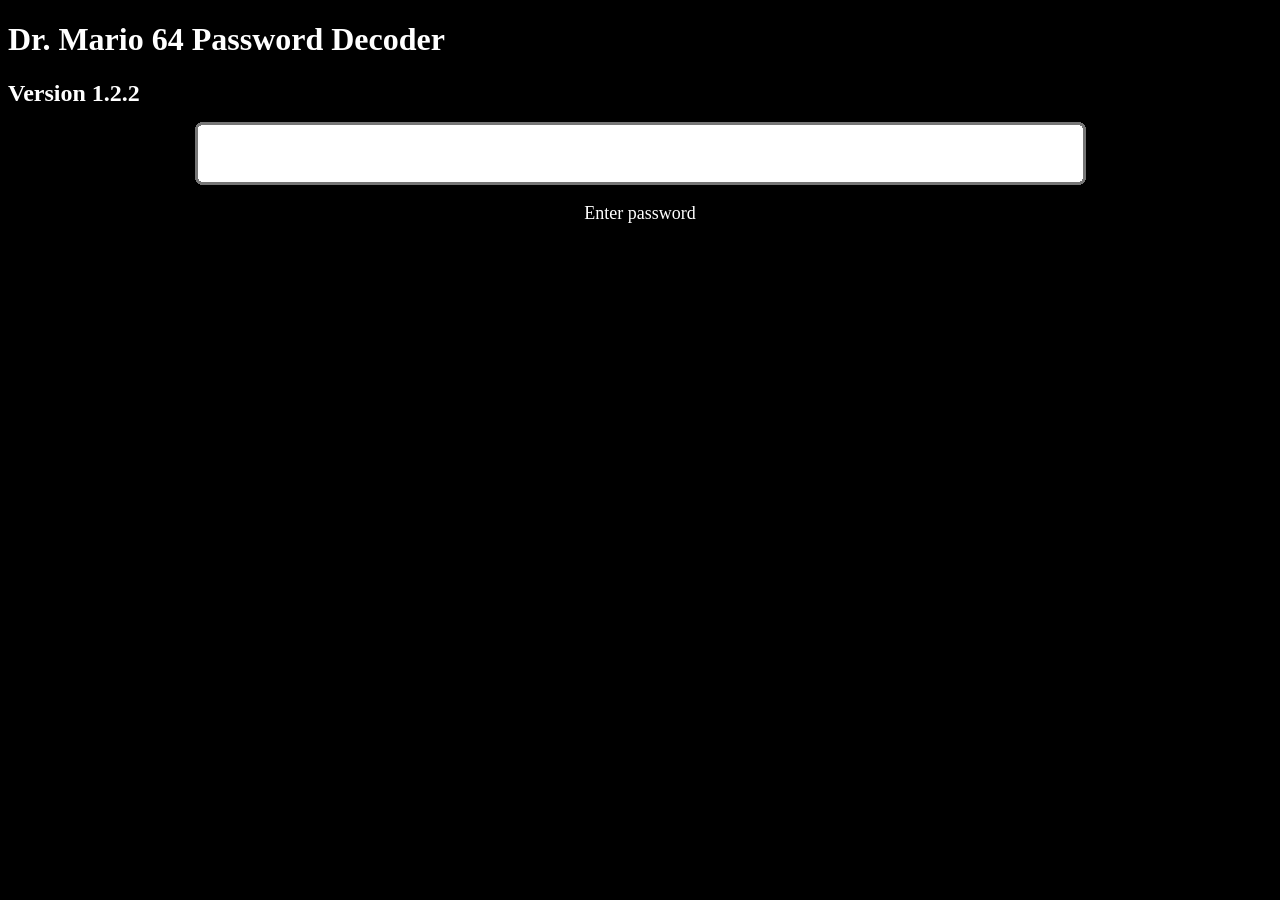
==== index.html @ c2d8e3a5 "More modularization and a minor improvement (see commit description) Added more spacing between the " ====
<!DOCTYPE html>

<!--
	WaluigiBSOD

	waluigibsod.github.io
-->

<html lang="en">
	<head>
		<link rel="stylesheet" type="text/css" href="css/main.css">
		<title id="page-title">Now Loading ...</title>
	</head>
	
	<meta charset="utf-8"/>
	
	<body>
		<h1 id="title"">Now Loading</h1>

		<h2 id="version" onmouseenter="_SetVersionDate()" onmouseleave="_SetVersion()">...</h2>
		
		<br>
		
		<br>
		
		<script type="text/javascript" src="js/constants.js"></script>
		
		<script type="text/javascript" src="js/flags.js"></script>
		
		<script type="text/javascript" src="js/io.js"></script>
		
		<script type="text/javascript" src="js/check.js"></script>
		
		<script type="text/javascript" src="js/decoder.js"></script>
		
		<div align="center" class="main">
			
			<input type="text" autocomplete="off" id="code" class="code" size="35" maxlength="20" onclick="_ResetInput()" oninput="_CheckPassword()" value=""></input>
			<p id="error" class="error"><br>Enter password</p>
			
			<table id="result" class="result" style="visibility: hidden;">
			</table>
			
		</div>
		
		<script type="text/javascript" src="js/result.js"></script>
		
		<script type="text/javascript" src="js/info.js"></script>
	
	</body>
</html>
---- css/main.css ----
/*
	WaluigiBSOD

	waluigibsod.github.io
*/

/* Body */

body {
	background-color: #000000;
	color: #FFFFFF;
	font-family: "Lucida Console";
}

h2 {
	display: table-cell;
}

input.code {
	text-align: center;
	transform: scale(3);
}

p.error {
	font-size: large;
}

table.result {
	font-size: 24px;
}
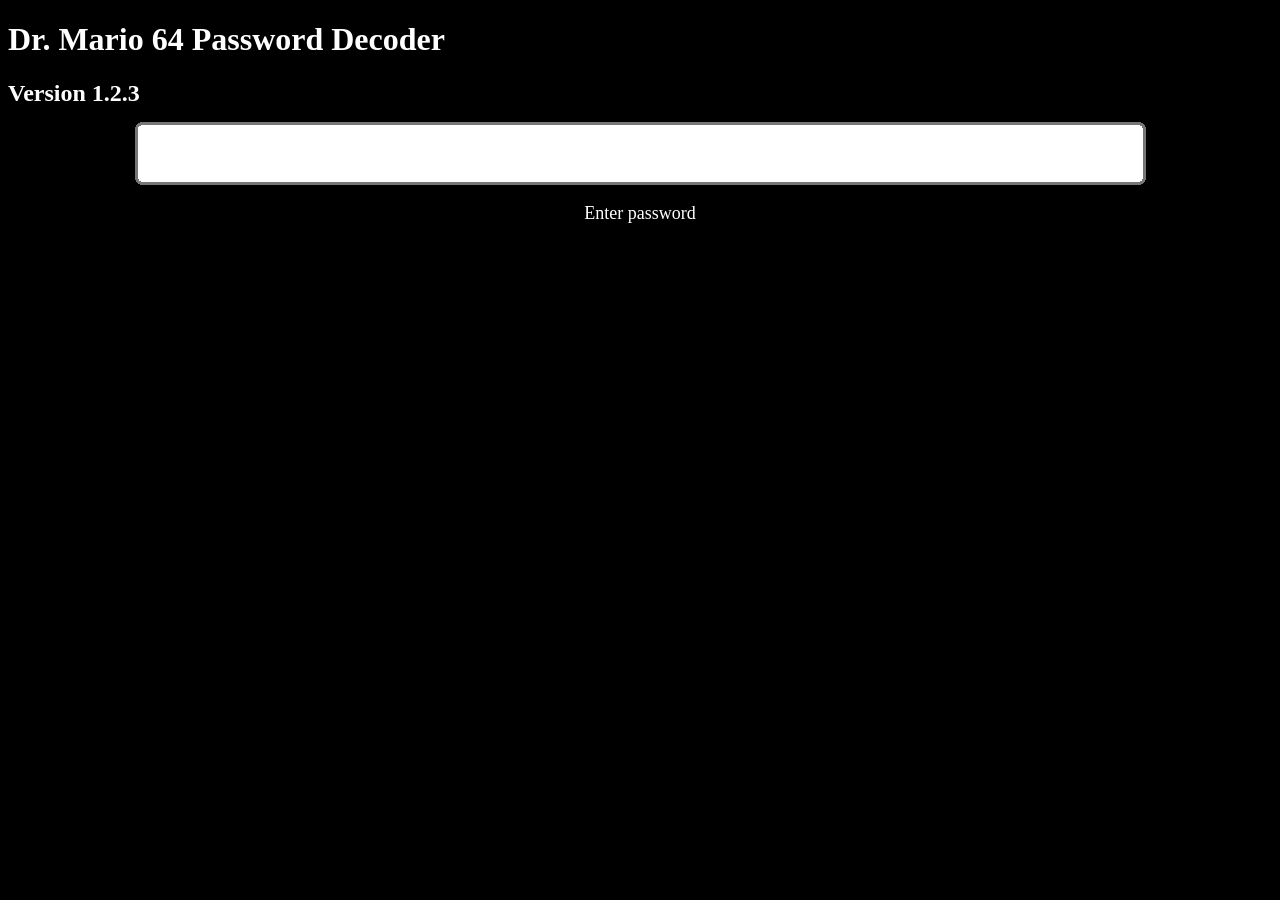
==== commit b6129fae: "Expanded HTML input size (again) and improved copyright date in JavaScript source files Now inputs l" ====
--- a/index.html
+++ b/index.html
@@ -35,7 +35,7 @@
 		
 		<div align="center" class="main">
 			
-			<input type="text" autocomplete="off" id="code" class="code" size="35" maxlength="20" onclick="_ResetInput()" oninput="_CheckPassword()" value=""></input>
+			<input type="text" autocomplete="off" id="code" class="code" size="40" maxlength="20" onclick="_ResetInput()" oninput="_CheckPassword()" value=""></input>
 			<p id="error" class="error"><br>Enter password</p>
 			
 			<table id="result" class="result" style="visibility: hidden;">
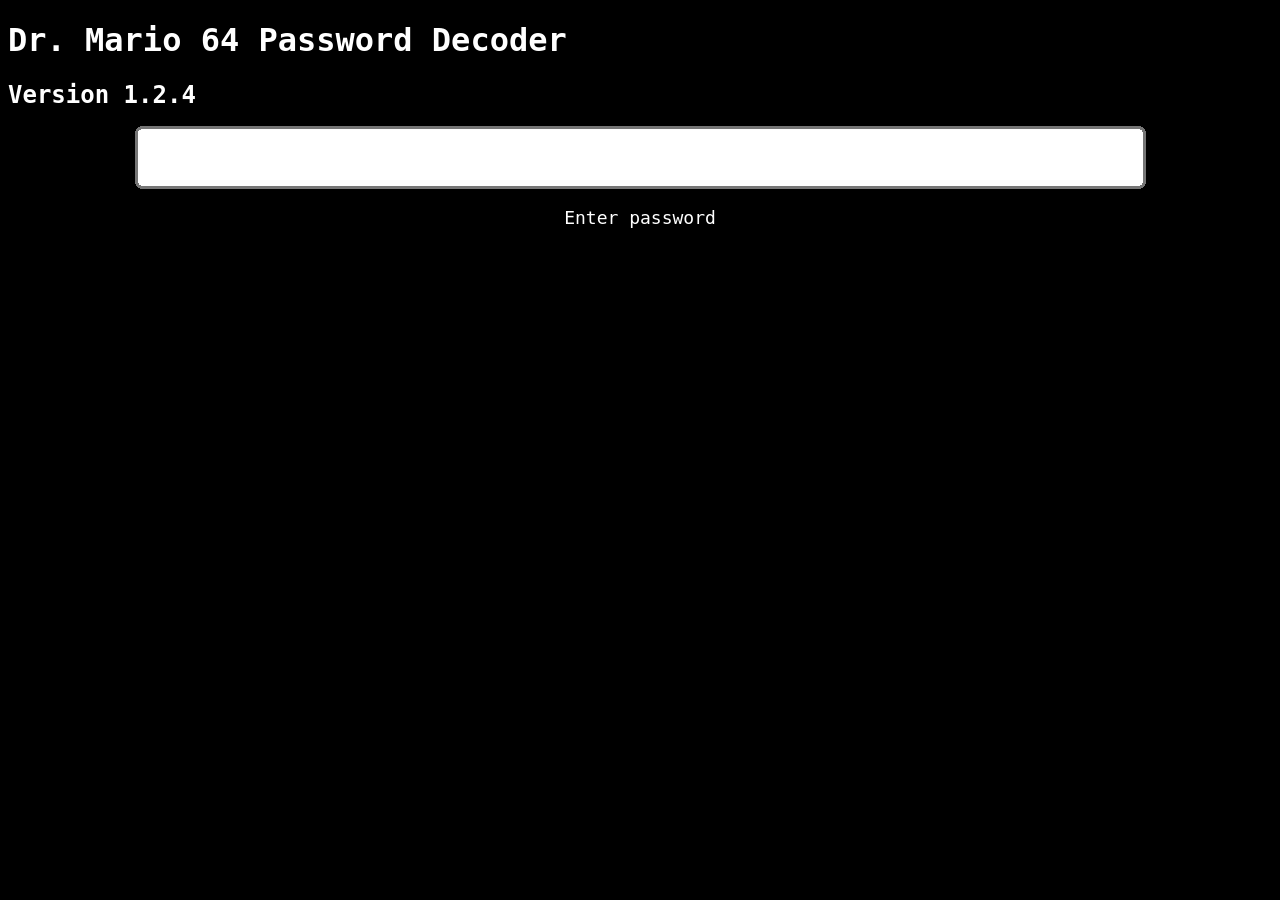
==== commit dc55b953: "Reached version 1.3 (more info in commit description) Added font cache, gray dotted line for empty p" ====
--- a/index.html
+++ b/index.html
@@ -38,14 +38,18 @@
 			<input type="text" autocomplete="off" id="code" class="code" size="40" maxlength="20" onclick="_ResetInput()" oninput="_CheckPassword()" value=""></input>
 			<p id="error" class="error"><br>Enter password</p>
 			
-			<table id="result" class="result" style="visibility: hidden;">
+			<table id="result" class="result" style="display: none;">
 			</table>
 			
 		</div>
 		
 		<script type="text/javascript" src="js/result.js"></script>
 		
+		<div align="center" class="cache" id="cache">
+		</div>
+		
+		<script type="text/javascript" src="js/cache.js"></script>
+		
 		<script type="text/javascript" src="js/info.js"></script>
-	
 	</body>
 </html>
--- a/css/main.css
+++ b/css/main.css
@@ -9,7 +9,7 @@
 body {
 	background-color: #000000;
 	color: #FFFFFF;
-	font-family: "Lucida Console";
+	font-family: "Lucida Console", monospace;
 }
 
 h2 {
@@ -27,4 +27,13 @@
 
 table.result {
 	font-size: 24px;
+}
+
+img.name-empty {
+	border-bottom-style: dotted;
+	color: #808080;
+}
+
+div.cache {
+	display: none;
 }
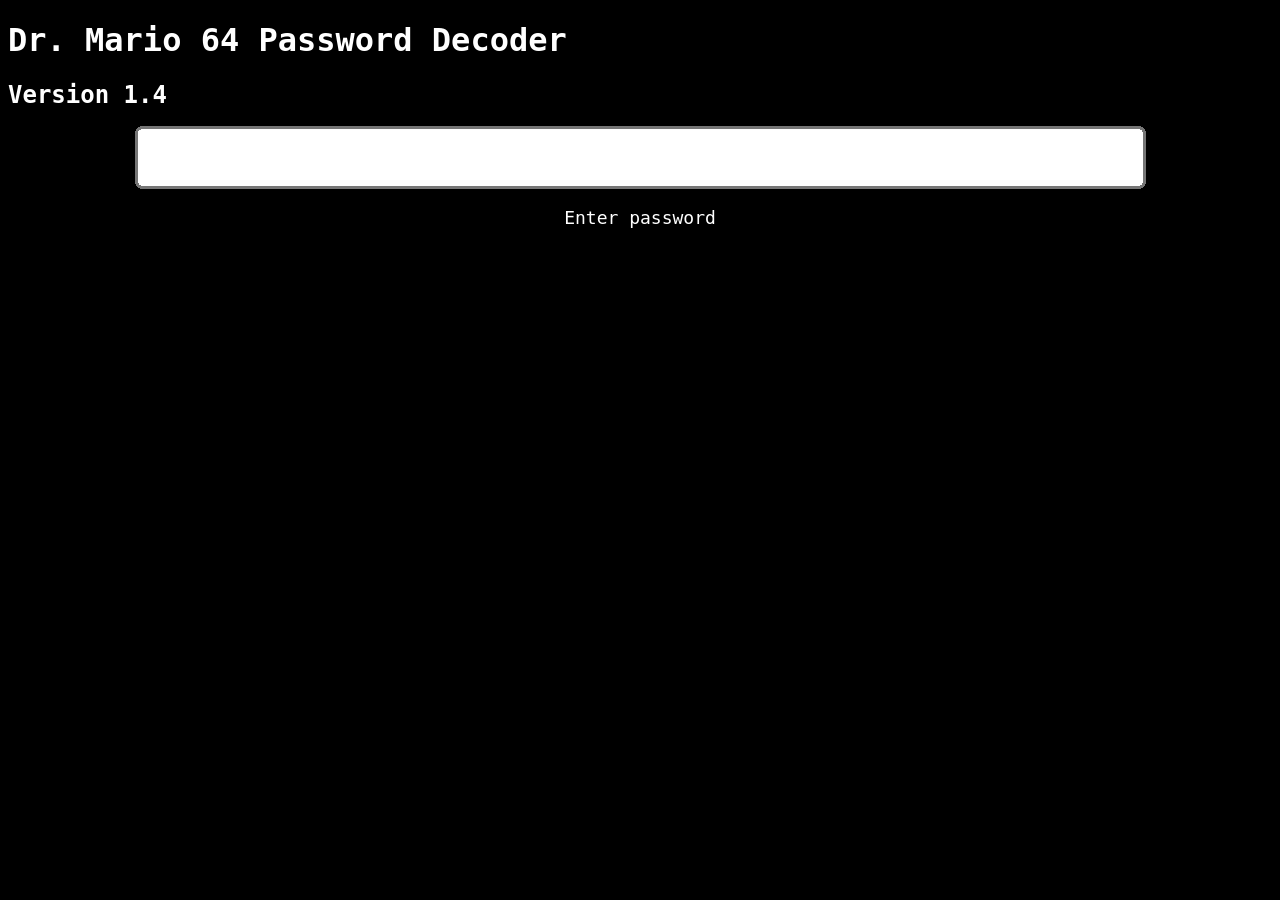
==== commit 4c0e9ae6: "Reached version 1.4 (more info in commit description) Removed support for unneeded font characters (" ====
--- a/index.html
+++ b/index.html
@@ -8,14 +8,15 @@
 
 <html lang="en">
 	<head>
+		<meta charset="utf-8"/>
+		
 		<link rel="stylesheet" type="text/css" href="css/main.css">
+		
 		<title id="page-title">Now Loading ...</title>
 	</head>
 	
-	<meta charset="utf-8"/>
-	
 	<body>
-		<h1 id="title"">Now Loading</h1>
+		<h1 id="title">Now Loading</h1>
 
 		<h2 id="version" onmouseenter="_SetVersionDate()" onmouseleave="_SetVersion()">...</h2>
 		
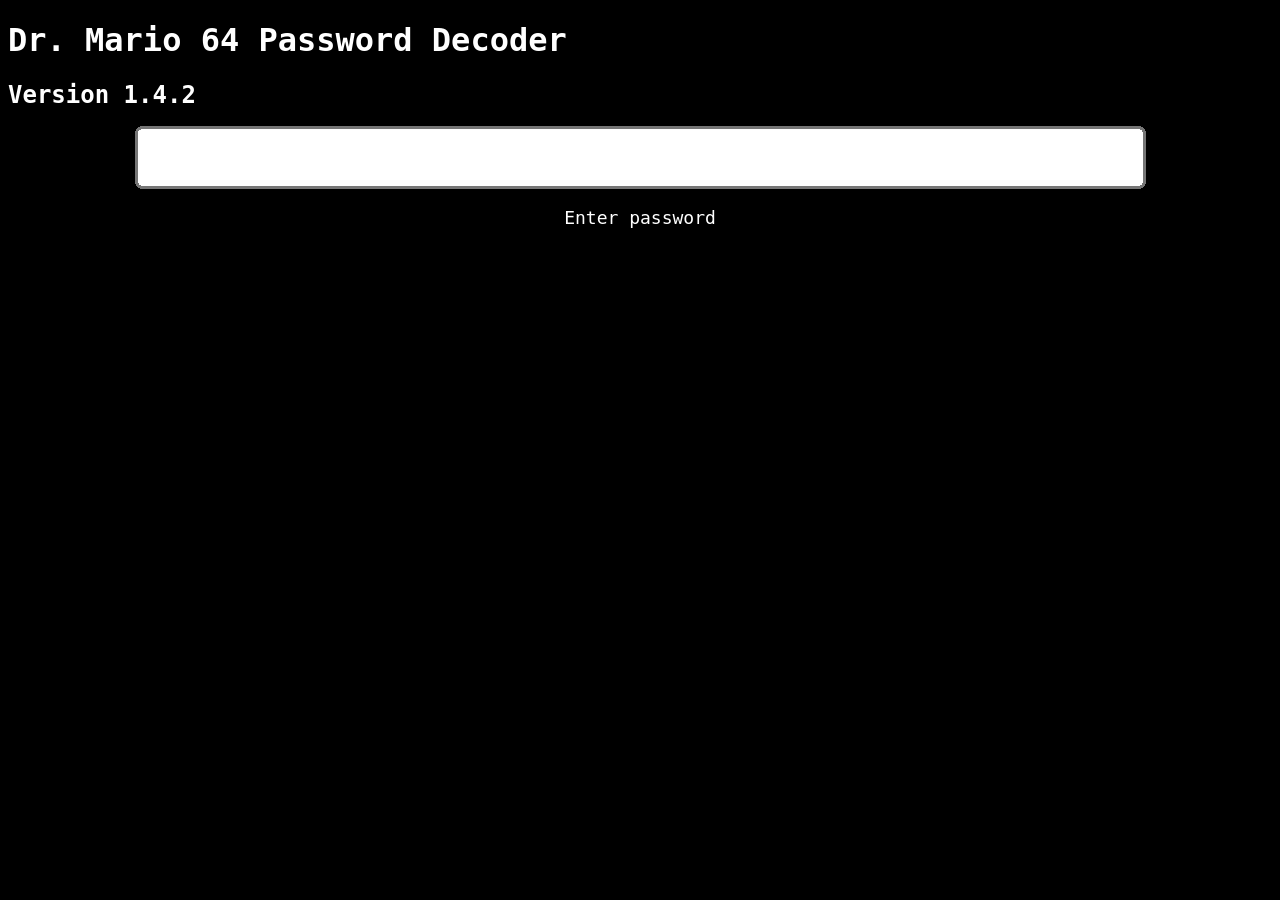
==== commit 2b4b55e0: "Reached version 1.4.2 (more info in commit description) Hardcoded page title into main HTML file, ad" ====
--- a/index.html
+++ b/index.html
@@ -1,9 +1,23 @@
 <!DOCTYPE html>
 
 <!--
-	WaluigiBSOD
-
-	waluigibsod.github.io
+   Dr. Mario 64 Password Decoder
+   Copyright (C) 2020-present WaluigiBSOD (waluigibsod.github.io)
+   
+   This file is part of Dr. Mario 64 Password Decoder.
+   
+   Dr. Mario 64 Password Decoder is free software: you can redistribute it and/or modify
+   it under the terms of the GNU General Public License as published by
+   the Free Software Foundation, either version 3 of the License, or
+   (at your option) any later version.
+   
+   Dr. Mario 64 Password Decoder is distributed in the hope that it will be useful,
+   but WITHOUT ANY WARRANTY; without even the implied warranty of
+   MERCHANTABILITY or FITNESS FOR A PARTICULAR PURPOSE. See the
+   GNU General Public License for more details.
+   
+   You should have received a copy of the GNU General Public License
+   along with this program. If not, see <https://www.gnu.org/licenses/>.
 -->
 
 <html lang="en">
@@ -12,7 +26,7 @@
 		
 		<link rel="stylesheet" type="text/css" href="css/main.css">
 		
-		<title id="page-title">Now Loading ...</title>
+		<title>Dr. Mario 64 Password Decoder</title>
 	</head>
 	
 	<body>
--- a/css/main.css
+++ b/css/main.css
@@ -1,7 +1,21 @@
 /*
-	WaluigiBSOD
-
-	waluigibsod.github.io
+   Dr. Mario 64 Password Decoder
+   Copyright (C) 2020-present WaluigiBSOD (waluigibsod.github.io)
+   
+   This file is part of Dr. Mario 64 Password Decoder.
+   
+   Dr. Mario 64 Password Decoder is free software: you can redistribute it and/or modify
+   it under the terms of the GNU General Public License as published by
+   the Free Software Foundation, either version 3 of the License, or
+   (at your option) any later version.
+   
+   Dr. Mario 64 Password Decoder is distributed in the hope that it will be useful,
+   but WITHOUT ANY WARRANTY; without even the implied warranty of
+   MERCHANTABILITY or FITNESS FOR A PARTICULAR PURPOSE. See the
+   GNU General Public License for more details.
+   
+   You should have received a copy of the GNU General Public License
+   along with this program. If not, see <https://www.gnu.org/licenses/>.
 */
 
 /* Body */
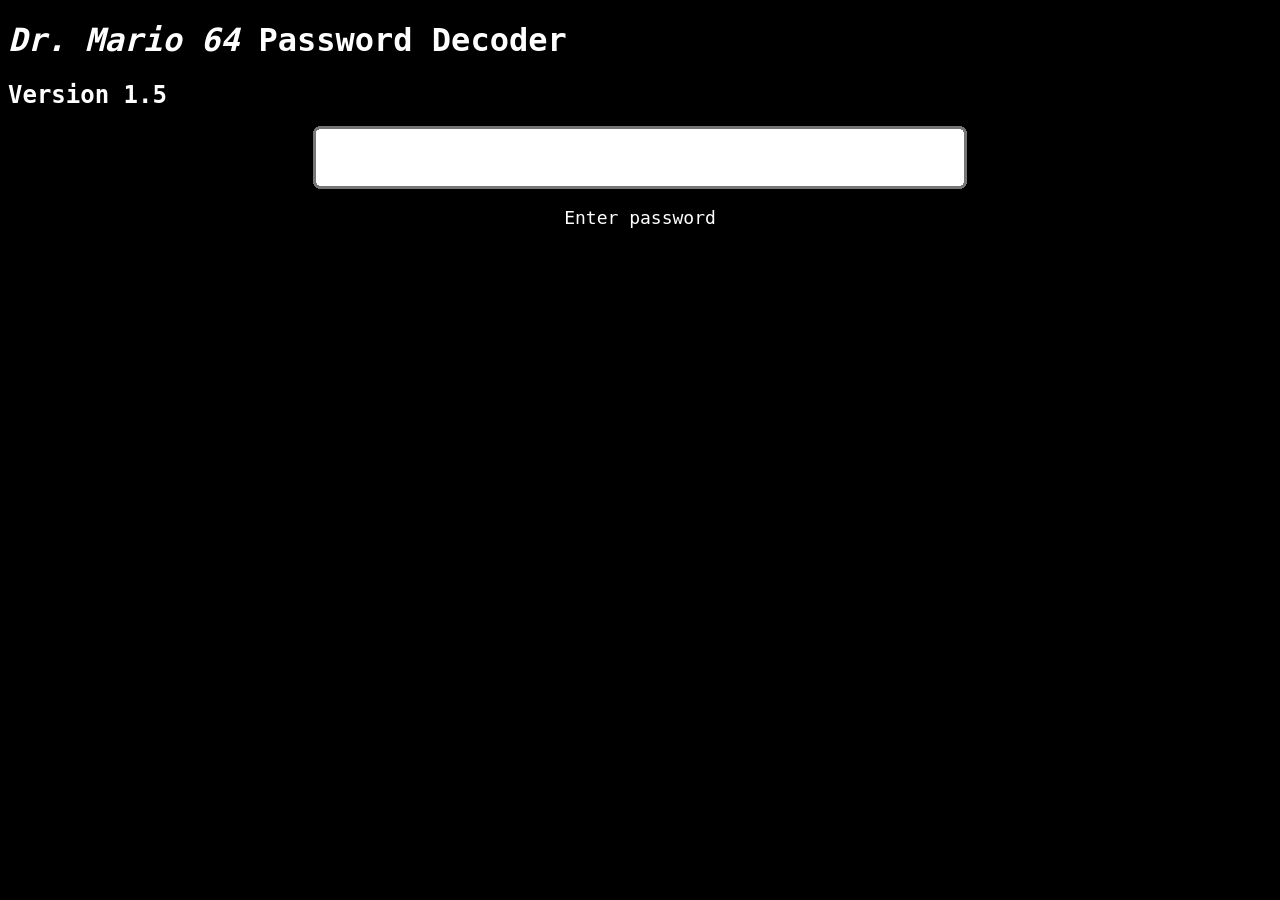
==== commit 39d03e01: "Improved things here and there" ====
--- a/index.html
+++ b/index.html
@@ -50,7 +50,7 @@
 		
 		<div align="center" class="main">
 			
-			<input type="text" autocomplete="off" id="code" class="code" size="40" maxlength="20" onclick="_ResetInput()" oninput="_CheckPassword()" value=""></input>
+			<input type="text" autocomplete="off" id="code" class="code" size="25" maxlength="20" onclick="_ResetInput()" oninput="_CheckPassword()" value=""></input>
 			<p id="error" class="error"><br>Enter password</p>
 			
 			<table id="result" class="result" style="display: none;">
--- a/css/main.css
+++ b/css/main.css
@@ -30,7 +30,12 @@
 	display: table-cell;
 }
 
+hr {
+	color: #FFFFFF;
+}
+
 input.code {
+	font-family: "Lucida Console", monospace;
 	text-align: center;
 	transform: scale(3);
 }
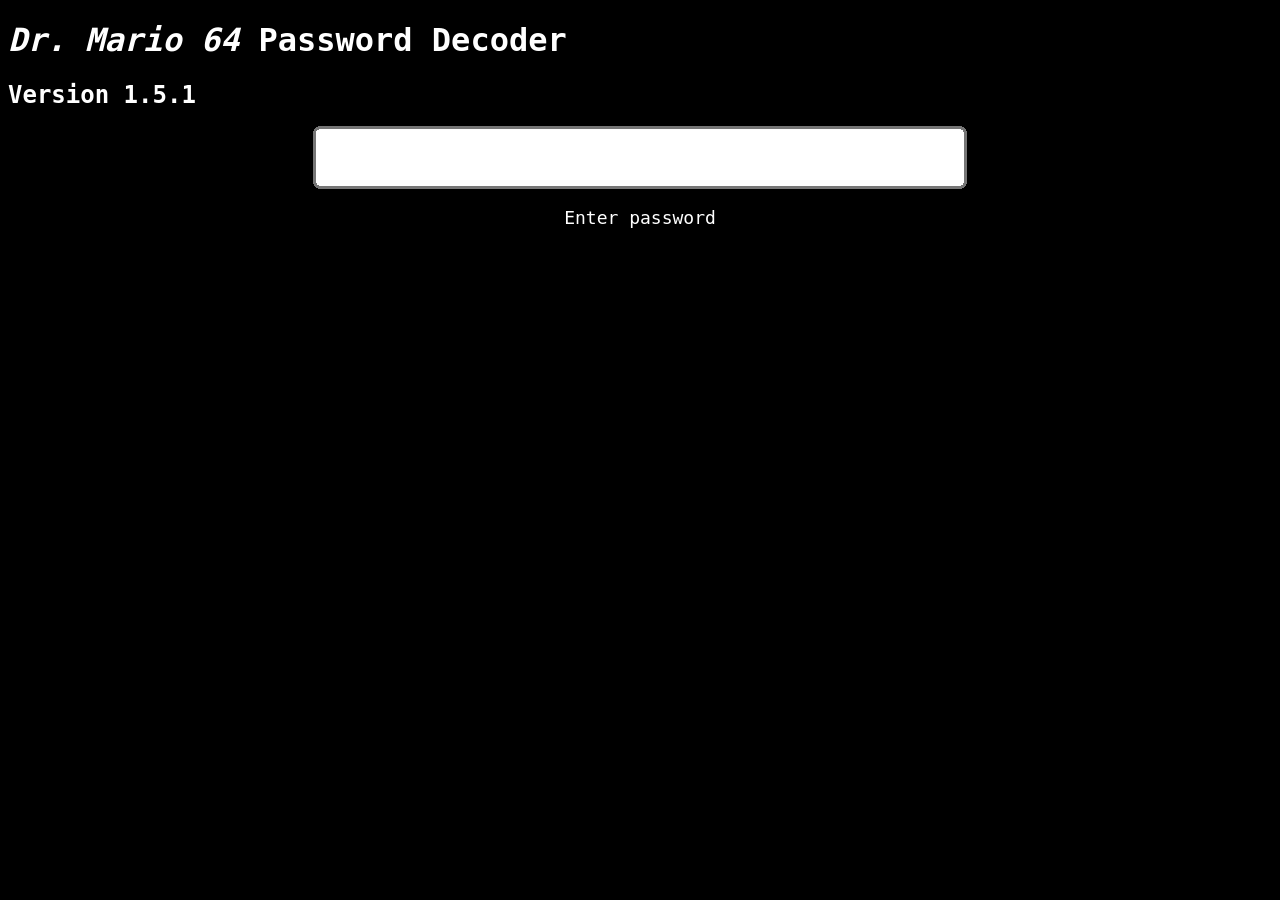
==== commit 93451796: "Reached version 1.5.1 (more info in commit description) Fixed some bugs that may occur if the page i" ====
--- a/index.html
+++ b/index.html
@@ -32,7 +32,7 @@
 	<body>
 		<h1 id="title">Now Loading</h1>
 
-		<h2 id="version" onmouseenter="_SetVersionDate()" onmouseleave="_SetVersion()">...</h2>
+		<h2 id="version" onmouseenter="if (typeof _SetVersionDate === 'function') _SetVersionDate()" onmouseleave="if (typeof _SetVersion === 'function') _SetVersion()">...</h2>
 		
 		<br>
 		
@@ -50,7 +50,7 @@
 		
 		<div align="center" class="main">
 			
-			<input type="text" autocomplete="off" id="code" class="code" size="25" maxlength="20" onclick="_ResetInput()" oninput="_CheckPassword()" value=""></input>
+			<input type="text" autocomplete="off" id="code" class="code" size="25" maxlength="20" onclick="if (typeof _ResetInput === 'function') _ResetInput()" oninput="if (typeof _CheckPassword === 'function') _CheckPassword()" value=""></input>
 			<p id="error" class="error"><br>Enter password</p>
 			
 			<table id="result" class="result" style="display: none;">
